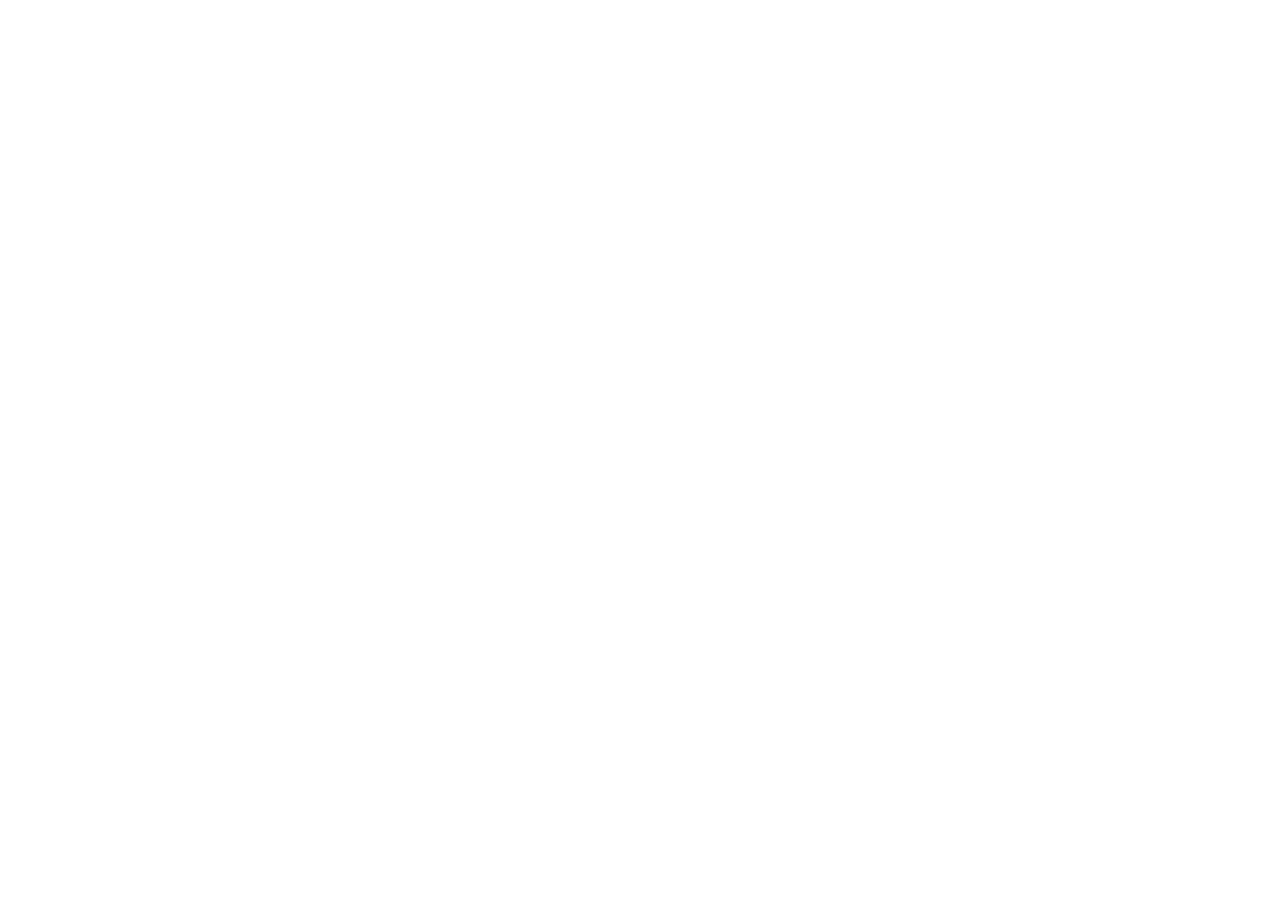
==== NewSession/lesson.html @ 7289628e "first" ====
<!DOCTYPE html>
<html lang="en">
<head>
    <meta charset="UTF-8">
    <meta http-equiv="X-UA-Compatible" content="IE=edge">
    <meta name="viewport" content="width=device-width, initial-scale=1.0">
    <title>Document</title>
    <link rel="stylesheet" href="lesson.css">
</head>
<body>
    
</body>
</html>
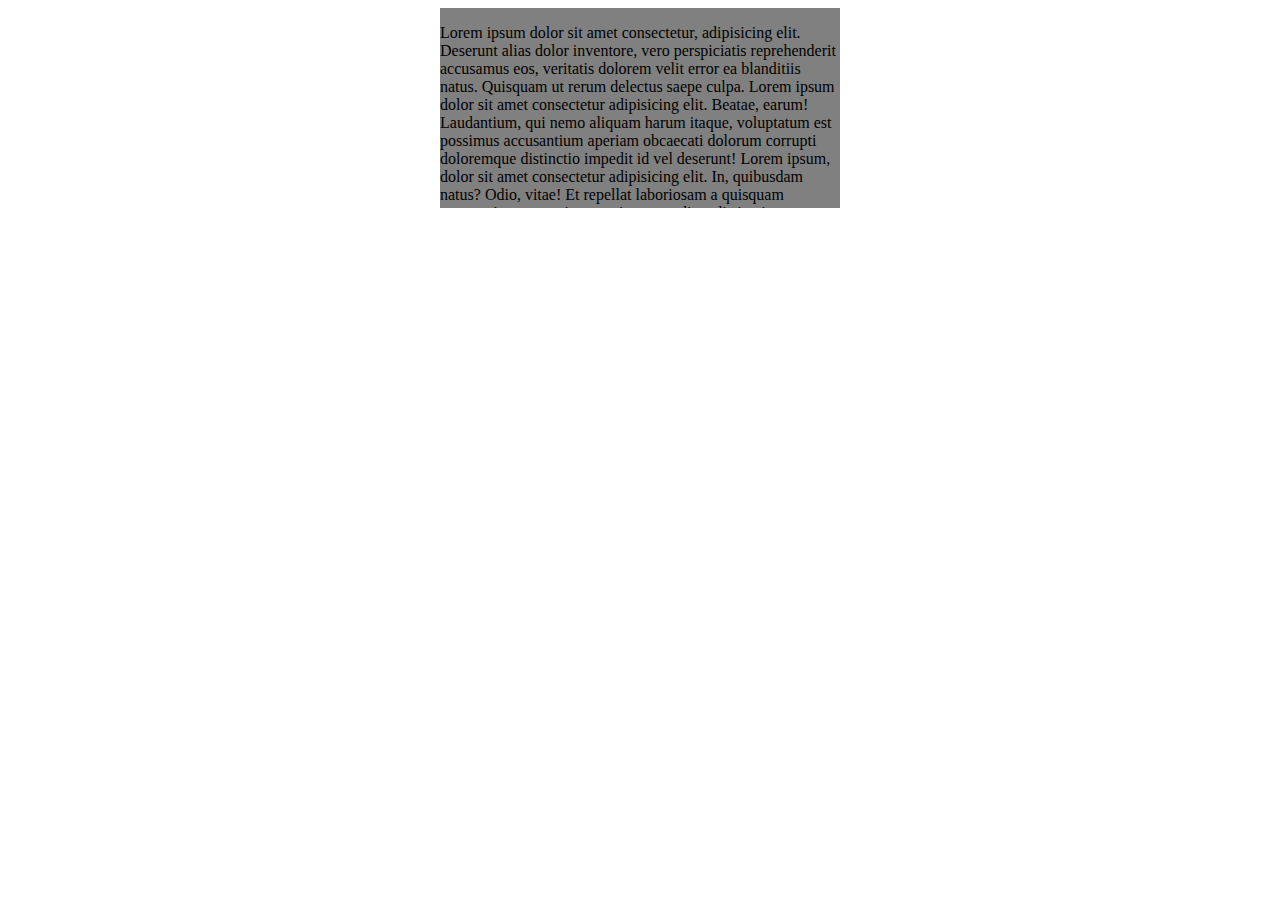
==== commit 55ae6801: "overflow and table" ====
--- a/NewSession/lesson.html
+++ b/NewSession/lesson.html
@@ -9,5 +9,68 @@
 </head>
 <body>
     
+    <!-- <table>
+        <thead>
+            <tr>
+                <td>first</td>
+                <td>first</td>
+                <td>first</td>
+                <td>first</td>
+                <td>first</td>
+
+            </tr>
+        </thead>
+        <tbody>
+            <tr>
+                <td>first</td>
+                <td>first</td>
+                <td>first</td>
+                <td>first</td>
+                <td>first</td>
+
+            </tr>   <tr>
+                <td>first</td>
+                <td>first</td>
+                <td>first</td>
+                <td>first</td>
+                <td>first</td>
+
+            </tr>   <tr>
+                <td>first</td>
+                <td>first</td>
+                <td>first</td>
+                <td>first</td>
+                <td>first</td>
+
+            </tr>   <tr>
+                <td>first</td>
+                <td>first</td>
+                <td>first</td>
+                <td>first</td>
+                <td>first</td>
+
+            </tr>
+        </tbody>
+    </table>
+
+    <section>
+        <h1>heelo</h1>
+        <h2>word</h2>
+        <h3>Hiel</h3>
+        <p>Lorem ipsum dolor sit amet, consectetur adipisicing elit. Alias at quod maiores distinctio obcaecati, ut magnam asperiores illum odit impedit consectetur, consequuntur quos numquam iste id, commodi reprehenderit cumque doloremque?</p>
+    </section> -->
+
+    <!-- <section class="first">
+        
+    </section> -->
+
+    <section class="first">
+        <p>
+            Lorem ipsum dolor sit amet consectetur, adipisicing elit. Deserunt alias dolor inventore, vero perspiciatis reprehenderit accusamus eos, veritatis dolorem velit error ea blanditiis natus. Quisquam ut rerum delectus saepe culpa.
+            Lorem ipsum dolor sit amet consectetur adipisicing elit. Beatae, earum! Laudantium, qui nemo aliquam harum itaque, voluptatum est possimus accusantium aperiam obcaecati dolorum corrupti doloremque distinctio impedit id vel deserunt!
+            Lorem ipsum, dolor sit amet consectetur adipisicing elit. In, quibusdam natus? Odio, vitae! Et repellat laboriosam a quisquam praesentium quae vitae maxime non, dicta distinctio eaque modi aperiam! Commodi, eligendi.
+            Lorem ipsum dolor sit amet consectetur adipisicing elit. Fuga, veritatis ea! Ex, quasi commodi doloribus numquam a quo, harum eveniet soluta alias aliquid accusamus reiciendis tenetur vel fugiat eos maxime.
+        </p>
+    </section>
 </body>
 </html>--- a/NewSession/lesson.css
+++ b/NewSession/lesson.css
@@ -0,0 +1,50 @@
+/* table{
+    width: 1000px;
+    margin: 0 auto;
+    border: 2px solid black;
+    border-collapse: collapse;
+}
+
+table thead tr,tbody tr{
+    height: 50px;
+    text-align: center;
+    font-family: 'Gill Sans', 'Gill Sans MT', Calibri, 'Trebuchet MS', sans-serif;
+}
+
+table thead tr td, tbody tr td{
+    border: 1px solid black;
+    background-color: orangered;
+}
+
+section{
+    width: 100%;
+    padding: 30px;
+    box-sizing: border-box;
+    background-color: gray;
+}
+
+section h1,h2,h3,p{
+    text-align: center;
+    font-family: 'Courier New', Courier, monospace;
+    border-bottom: 1px solid black;
+    padding: 10px;
+    color: white;
+} */
+
+/* section.first{
+    width: 300px;
+    height: 200px;
+    background-color: brown;
+    margin: 10px auto;
+
+    visibility: hidden;
+
+} */
+
+section.first{
+    width: 400px;
+    height: 200px;
+    background-color: gray;
+    margin: 0 auto;
+    overflow: auto;
+}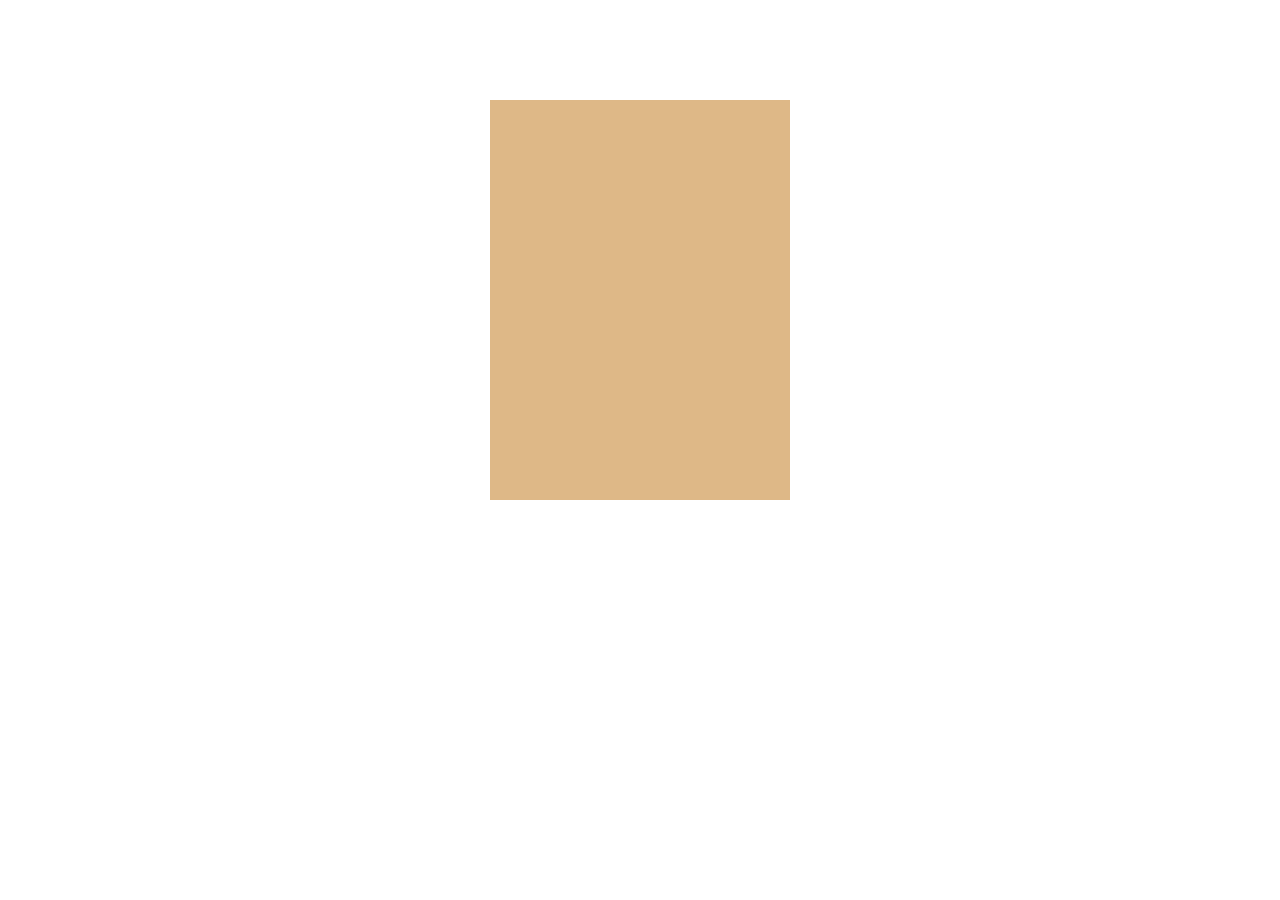
==== commit c4434405: "some changes added" ====
--- a/NewSession/lesson.html
+++ b/NewSession/lesson.html
@@ -60,17 +60,19 @@
         <p>Lorem ipsum dolor sit amet, consectetur adipisicing elit. Alias at quod maiores distinctio obcaecati, ut magnam asperiores illum odit impedit consectetur, consequuntur quos numquam iste id, commodi reprehenderit cumque doloremque?</p>
     </section> -->
 
-    <!-- <section class="first">
-        
-    </section> -->
+    <section class="social">
+        <section class="twitter">
+        </section>
+        <section class="telegram"></section>
+        <section class="instagram"></section>
+        <section class="facebook"></section>
 
-    <section class="first">
-        <p>
-            Lorem ipsum dolor sit amet consectetur, adipisicing elit. Deserunt alias dolor inventore, vero perspiciatis reprehenderit accusamus eos, veritatis dolorem velit error ea blanditiis natus. Quisquam ut rerum delectus saepe culpa.
-            Lorem ipsum dolor sit amet consectetur adipisicing elit. Beatae, earum! Laudantium, qui nemo aliquam harum itaque, voluptatum est possimus accusantium aperiam obcaecati dolorum corrupti doloremque distinctio impedit id vel deserunt!
-            Lorem ipsum, dolor sit amet consectetur adipisicing elit. In, quibusdam natus? Odio, vitae! Et repellat laboriosam a quisquam praesentium quae vitae maxime non, dicta distinctio eaque modi aperiam! Commodi, eligendi.
-            Lorem ipsum dolor sit amet consectetur adipisicing elit. Fuga, veritatis ea! Ex, quasi commodi doloribus numquam a quo, harum eveniet soluta alias aliquid accusamus reiciendis tenetur vel fugiat eos maxime.
-        </p>
     </section>
+
+    
+
+
+
+   
 </body>
 </html>--- a/NewSession/lesson.css
+++ b/NewSession/lesson.css
@@ -41,10 +41,162 @@
 
 } */
 
-section.first{
+/* section.first{
     width: 400px;
     height: 200px;
     background-color: gray;
     margin: 0 auto;
     overflow: auto;
+} */
+
+/* section.parent{
+    width: 500px;
+    height: 300px;
+
+    background-color: brown;
+    margin: 100px auto;
+    position: relative;
+
+}
+
+section.parent>section.child{
+    width: 50px;
+    height: 50px;
+    background-color: green;
+    position: absolute;
+    top: 0;
+} */
+
+/* section.parent{
+    width: 500px;
+    height: 300px;
+    background-color: brown;
+    
+    margin: 100% auto;
+    position: relative;
+  
+
+}
+
+section.parent>section.child{
+    width: 50px;
+    height: 50px;
+    position: absolute;
+    left: calc(50% - 25px);
+    background-color: green;
+    top: calc(50% - 25px);
+} */
+
+
+
+/* body{
+    min-height: 2500px;
+}
+
+section.first{
+    width: 100%;
+    height: 50px;
+    background-color: gray;
+    position: sticky;
+    top: 0;
+} */
+
+*{
+    margin:0;
+    padding: 0;
+
+}
+
+/* section.parent{
+    width: 300px;
+    height: 300px;
+    background-color: royalblue;
+    position: relative;
+    left: calc(50% - 150px);
+    top: 150px;
+    overflow: hidden;
+
+}
+
+section.parent>section.left{
+    width: inherit;
+    height: inherit;
+    background-color: greenyellow;
+
+    position: absolute;
+    left : -300px;
+
+    transition: all 0.3s linear;
+
+}
+
+section.parent:hover>section.left{
+    left: 0;
+} */
+
+section.social{
+    width: 300px;
+    height: 400px;
+    background-color: burlywood;
+    position: relative;
+    left: calc(50% - 300px/2);
+    top: 100px;
+
+    overflow: hidden;
+}
+
+section.social>section.twitter{
+    width: 75px;
+    height: 50px;
+    position: absolute;
+    bottom: -50px;
+    background-color: blue;
+    transition: all 0.3s linear;
+
+
+}
+
+section.social>section.instagram{
+    width: 75px;
+    height: 50px;
+    position: absolute;
+    bottom: -50px;
+    left: 150px;
+    background-color: rebeccapurple;
+    transition: all 0.3s linear;
+
+
+}
+section.social>section.telegram{
+    width: 75px;
+    height: 50px;
+    position: absolute;
+    bottom: -50px;
+    left: 75px;
+    background-color: aqua;
+    transition: all 0.3s linear;
+
+
+}
+section.social>section.facebook{
+    width: 75px;
+    height: 50px;
+    position: absolute;
+    bottom: -50px;
+    left: 225px;
+    background-color: red;
+    transition: all 0.3s linear;
+
+}
+section.social:hover>section.facebook{
+    bottom: 0;
+}
+section.social:hover>section.telegram{
+    bottom: 0;
+}
+section.social:hover>section.instagram{
+    bottom: 0;
+}
+section.social:hover>section.twitter{
+    bottom: 0;
 }